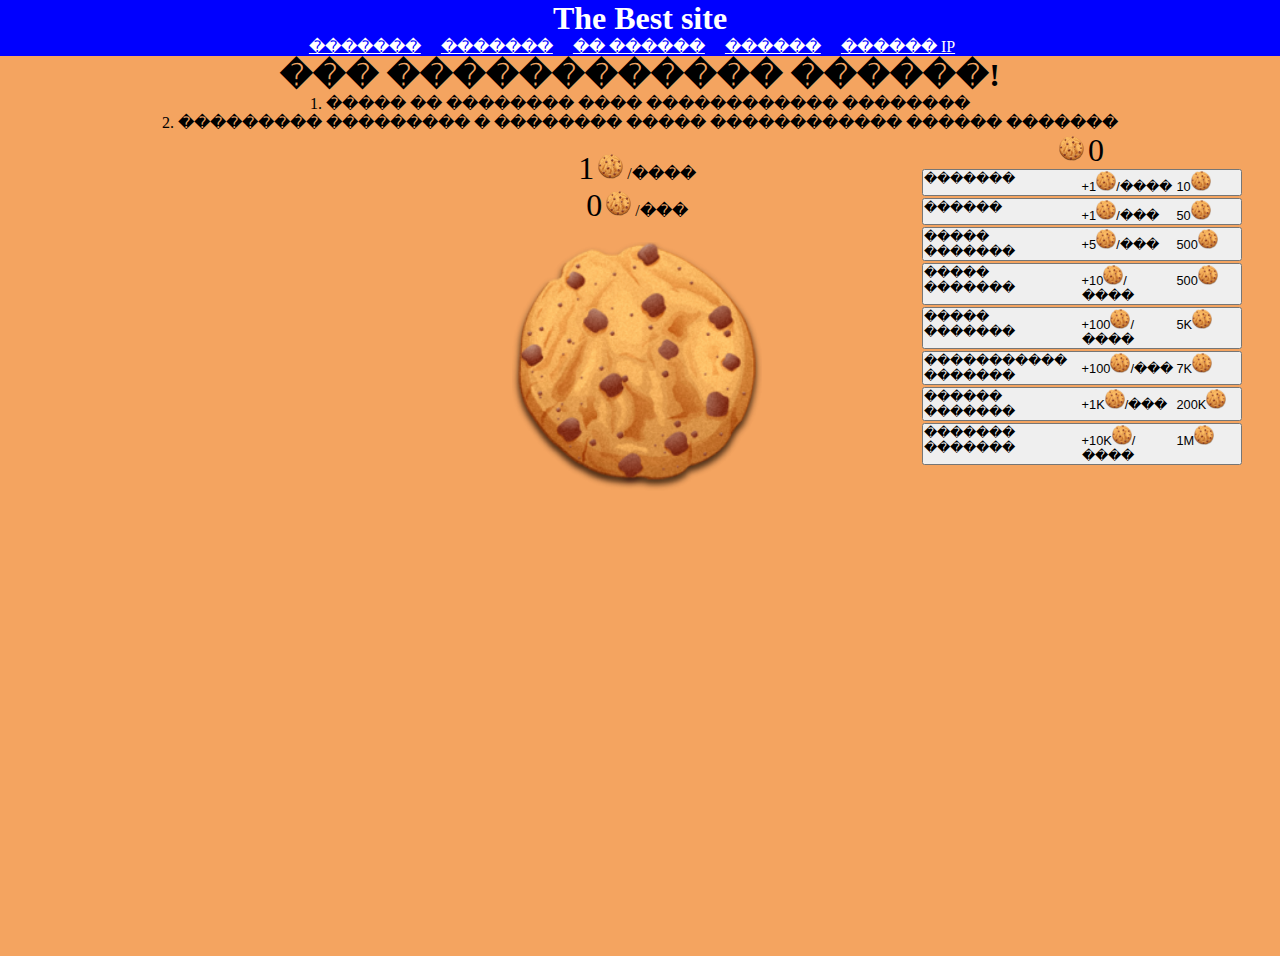
==== clicker.html @ c85cccc2 "Add files via upload" ====
<!DOCTYPE html>
<html>
	<head>
		<title>�� ���� ����</title>
		<link rel="stylesheet" type="text/css" href = "style.css"/>

		<script type = "text/javascript" src="jquery.js"></script>
		<script type = "text/javascript" src="clicker.js"></script>
	
	</head>

	<body>
		<div class = "header">
			<h1>The Best site</h1>
		
			<a href="history.html">�������</a><text>&nbsp;&nbsp;&nbsp;&nbsp</text>
			<a href="index.html">�������</a><text>&nbsp;&nbsp;&nbsp;&nbsp</text>
			<a href="index.html">�� ������</a><text>&nbsp;&nbsp;&nbsp;&nbsp</text>
			<a href="clicker.html">������</a><text>&nbsp;&nbsp;&nbsp;&nbsp</text>
			<a href="index.html">������ IP</a><text>&nbsp;&nbsp;&nbsp;&nbsp</text>
		</div>
		<div class = "cookies">
			<div class = "cookies-head">
				<h1>��� ������������ ������!</h1>
				<p>1. ����� �� �������� ���� ������������ ��������</p>
				<p>2. ��������� ��������� � �������� ����� ������������ ������ �������</p>
			</div>
			<div class = "ClickerButInterface">
				<br>
				<p>
					<span>
						<span class = "PerClick">1</span>
						<img style="height:25px;width:25px" src="cookie.png"/>
						<span>/����</span>
					</span>
				</p>
				<p>
					<span>
						<span class = "PerSec">0</span>
						<img style="height:25px;width:25px" src="cookie.png"/>
						<span>/���</span>
					</span>
				</p>
				<br>
				<img class = "clickerBut"  src="cookie.png"/>
			</div>		
			<div class = "cookie-interface">
				
				<span class = coolie-balance>
					<img style="height:25px;width:25px" src="cookie.png"/>
					<text class = balanceText>0</text>
				</span>
				<div class = "shop">
					<li>
						<button class = "grandma">
							<div class = "description">
								<li>�������</li>
							</div>
							<div class = "profit">
								<li>+1<img style="height:20px;width:20px" src="cookie.png"/>/����</li>
							</div>
							<div class = "Price">
								<li><span class="grandmaCost">10</span><img style="height:20px;width:20px" src="cookie.png"/></li>	
							</div>
						</button>
					</li>
					<li>
						<button class = "Rab">
							<div class = "description">
								<li>������</li>
							</div>
							<div class = "profit">
								<li>+1<img style="height:20px;width:20px" src="cookie.png"/>/���</li>
							</div>
							<div class = "Price">
								<li><span class = "RabCost">50</span><img style="height:20px;width:20px" src="cookie.png"/></li>	
							</div>
						</button>
					</li>
					<li>
						<button class = "SmallShop">
							<div class = "description">
								<li>����� �������</li>
							</div>
							<div class = "profit">
								<li>+5<img style="height:20px;width:20px" src="cookie.png"/>/���</li>
							</div>
							<div class = "Price">
								<li><span class = "SmallShopCost">500</span><img style="height:20px;width:20px" src="cookie.png"/></li>	
							</div>
						</button>
					</li>
					<li>
						<button class = "Ferma">
							<div class = "description">
								<li>����� �������</li>
							</div>
							<div class = "profit">
								<li>+10<img style="height:20px;width:20px" src="cookie.png"/>/����</li>
							</div>
							<div class = "Price">
								<li><span class = "FermaCost">500</span><img style="height:20px;width:20px" src="cookie.png"/></li>	
							</div>
						</button>
					</li>
					<li>
						<button class = "Factoty">
							<div class = "description">
								<li>����� �������</li>
							</div>
							<div class = "profit">
								<li>+100<img style="height:20px;width:20px" src="cookie.png"/>/����</li>
							</div>
							<div class = "Price">
								<li><span class="FactotyCost">5K</span><img style="height:20px;width:20px" src="cookie.png"/></li>	
							</div>
						</button>
					</li>
					<li>
						<button class = "Shop">
							<div class = "description">
								<li>����������� �������</li>
							</div>
							<div class = "profit">
								<li>+100<img style="height:20px;width:20px" src="cookie.png"/>/���</li>
							</div>
							<div class = "Price">
								<li><span class = "ShopCost">7K</span><img style="height:20px;width:20px" src="cookie.png"/></li>	
							</div>
						</button>
					</li>
					<li>
						<button class = "Country">
							<div class = "description">
								<li>������ �������</li>
							</div>
							<div class = "profit">
								<li>+1K<img style="height:20px;width:20px" src="cookie.png"/>/���</li>
							</div>
							<div class = "Price">
								<li><span class = "CountryCost">200K</span><img style="height:20px;width:20px" src="cookie.png"/></li>	
							</div>
						</button>
					</li>
					<li>
						<button class = "Planet">
							<div class = "description">
								<li>������� �������</li>
							</div>
							<div class = "profit">
								<li>+10K<img style="height:20px;width:20px" src="cookie.png"/>/����</li>
							</div>
							<div class = "Price">
								<li><span class = "PlanetCost">1M</span><img style="height:20px;width:20px" src="cookie.png"/></li>	
							</div>
						</button>
					</li>
				</div>
			</div>
		</div>
	</body>
	
</html>
---- style.css ----
﻿*{
	margin:0;
	padding:0;
}




.main{
	width: 100%;
}

.welcome{
	position: relative;
	text-align: center;
	
}
.main p{
	font-size: 2rem;

}

.history{
	text-align: left;
	width: 100%;
	margin= 0;
	padding = 0;
	top = 0;
	
}

.history p{
	text-indent: 20px; /* Отступ первой строки в пикселах */
	position: relative;
	font-size: 1.5rem;
	left: 1%;
}

.history h1{	
	position: relative;
	text-align: center;
}


.header{
	text-align: center;
	width: 100%;
	color: white;
	background: blue;
}

.header a{
	color: white;
}

.cookies{
	background: #F4A460;
	height: 100vh;
	text-align: center;
}
.cookies-head{

	text-align: center;
}


.cookie-interface{
	position: absolute;
	width: 25%;
	right: 3%;
	text-align: center;
}
.balanceText, .PerClick, .PerSec, .Total{
	font-size: 200%;
}

.shop{
	position: relative;
	text-align: right;
	width: 100%;
	/*background: #F4A460;*/
}
.About{
	left:0;
	width: 25%;
	position: relative;
	text-align: center;

}
.shop li{
	 list-style-type: none
}

.shop button {
	position: relative;
	width: 100%;
	font-size: 0.8rem;
	
	/*background: #F4A460;*/
}
.clickerBut{
	height: 250px;
	width: 250px;
}

.description{
	vertical-align: text-bottom;
	float: left;
	width: 50%;
	text-align:left;
}
.profit{
	width: 30%;
	text-align: left;
	float:left;
}
.Price{
	float: left;
	text-align: right;
}
.ClickerButInterface{
	position: absolute;
	margin-top: 0px;
	left: 40%;
	float: center;
}

.Ava{
	width:50%
}
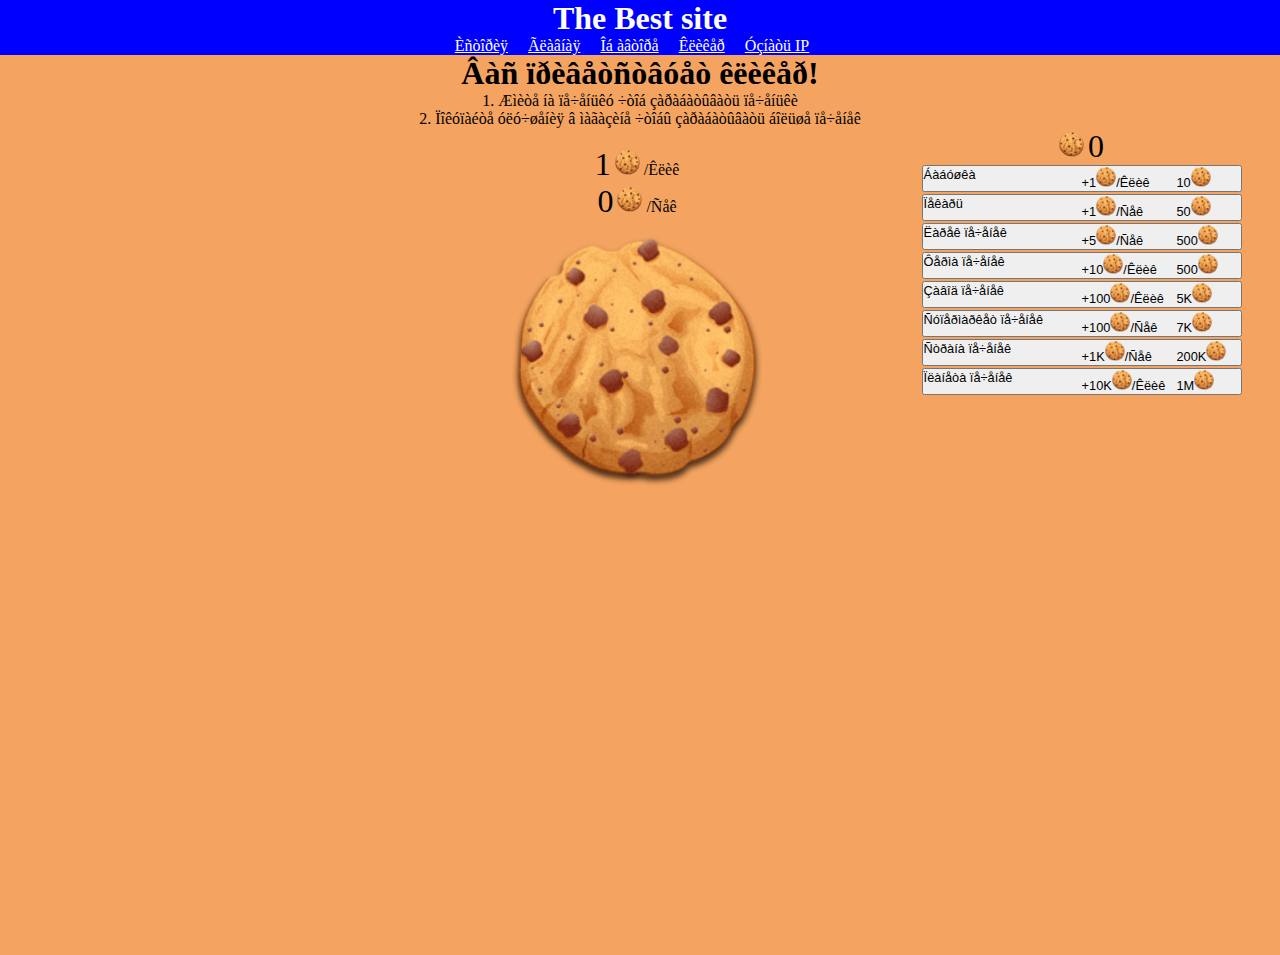
==== commit 8184e38f: "Update clicker.html" ====
--- a/clicker.html
+++ b/clicker.html
@@ -1,7 +1,8 @@
 <!DOCTYPE html>
 <html>
 	<head>
-		<title>�� ���� ����</title>
+		<meta charset="utf-8">
+		<title>Çå áåñò ñàéò</title>
 		<link rel="stylesheet" type="text/css" href = "style.css"/>
 
 		<script type = "text/javascript" src="jquery.js"></script>
@@ -13,17 +14,17 @@
 		<div class = "header">
 			<h1>The Best site</h1>
 		
-			<a href="history.html">�������</a><text>&nbsp;&nbsp;&nbsp;&nbsp</text>
-			<a href="index.html">�������</a><text>&nbsp;&nbsp;&nbsp;&nbsp</text>
-			<a href="index.html">�� ������</a><text>&nbsp;&nbsp;&nbsp;&nbsp</text>
-			<a href="clicker.html">������</a><text>&nbsp;&nbsp;&nbsp;&nbsp</text>
-			<a href="index.html">������ IP</a><text>&nbsp;&nbsp;&nbsp;&nbsp</text>
+			<a href="history.html">Èñòîðèÿ</a><text>&nbsp;&nbsp;&nbsp;&nbsp</text>
+			<a href="index.html">Ãëàâíàÿ</a><text>&nbsp;&nbsp;&nbsp;&nbsp</text>
+			<a href="index.html">Îá àâòîðå</a><text>&nbsp;&nbsp;&nbsp;&nbsp</text>
+			<a href="clicker.html">Êëèêåð</a><text>&nbsp;&nbsp;&nbsp;&nbsp</text>
+			<a href="index.html">Óçíàòü IP</a><text>&nbsp;&nbsp;&nbsp;&nbsp</text>
 		</div>
 		<div class = "cookies">
 			<div class = "cookies-head">
-				<h1>��� ������������ ������!</h1>
-				<p>1. ����� �� �������� ���� ������������ ��������</p>
-				<p>2. ��������� ��������� � �������� ����� ������������ ������ �������</p>
+				<h1>Âàñ ïðèâåòñòâóåò êëèêåð!</h1>
+				<p>1. Æìèòå íà ïå÷åíüêó ÷òîá çàðàáàòûâàòü ïå÷åíüêè</p>
+				<p>2. Ïîêóïàéòå óëó÷øåíèÿ â ìàãàçèíå ÷òîáû çàðàáàòûâàòü áîëüøå ïå÷åíåê</p>
 			</div>
 			<div class = "ClickerButInterface">
 				<br>
@@ -31,14 +32,14 @@
 					<span>
 						<span class = "PerClick">1</span>
 						<img style="height:25px;width:25px" src="cookie.png"/>
-						<span>/����</span>
+						<span>/Êëèê</span>
 					</span>
 				</p>
 				<p>
 					<span>
 						<span class = "PerSec">0</span>
 						<img style="height:25px;width:25px" src="cookie.png"/>
-						<span>/���</span>
+						<span>/Ñåê</span>
 					</span>
 				</p>
 				<br>
@@ -54,10 +55,10 @@
 					<li>
 						<button class = "grandma">
 							<div class = "description">
-								<li>�������</li>
+								<li>Áàáóøêà</li>
 							</div>
 							<div class = "profit">
-								<li>+1<img style="height:20px;width:20px" src="cookie.png"/>/����</li>
+								<li>+1<img style="height:20px;width:20px" src="cookie.png"/>/Êëèê</li>
 							</div>
 							<div class = "Price">
 								<li><span class="grandmaCost">10</span><img style="height:20px;width:20px" src="cookie.png"/></li>	
@@ -67,10 +68,10 @@
 					<li>
 						<button class = "Rab">
 							<div class = "description">
-								<li>������</li>
+								<li>Ïåêàðü</li>
 							</div>
 							<div class = "profit">
-								<li>+1<img style="height:20px;width:20px" src="cookie.png"/>/���</li>
+								<li>+1<img style="height:20px;width:20px" src="cookie.png"/>/Ñåê</li>
 							</div>
 							<div class = "Price">
 								<li><span class = "RabCost">50</span><img style="height:20px;width:20px" src="cookie.png"/></li>	
@@ -80,10 +81,10 @@
 					<li>
 						<button class = "SmallShop">
 							<div class = "description">
-								<li>����� �������</li>
+								<li>Ëàðåê ïå÷åíåê</li>
 							</div>
 							<div class = "profit">
-								<li>+5<img style="height:20px;width:20px" src="cookie.png"/>/���</li>
+								<li>+5<img style="height:20px;width:20px" src="cookie.png"/>/Ñåê</li>
 							</div>
 							<div class = "Price">
 								<li><span class = "SmallShopCost">500</span><img style="height:20px;width:20px" src="cookie.png"/></li>	
@@ -93,10 +94,10 @@
 					<li>
 						<button class = "Ferma">
 							<div class = "description">
-								<li>����� �������</li>
+								<li>Ôåðìà ïå÷åíåê</li>
 							</div>
 							<div class = "profit">
-								<li>+10<img style="height:20px;width:20px" src="cookie.png"/>/����</li>
+								<li>+10<img style="height:20px;width:20px" src="cookie.png"/>/Êëèê</li>
 							</div>
 							<div class = "Price">
 								<li><span class = "FermaCost">500</span><img style="height:20px;width:20px" src="cookie.png"/></li>	
@@ -106,10 +107,10 @@
 					<li>
 						<button class = "Factoty">
 							<div class = "description">
-								<li>����� �������</li>
+								<li>Çàâîä ïå÷åíåê</li>
 							</div>
 							<div class = "profit">
-								<li>+100<img style="height:20px;width:20px" src="cookie.png"/>/����</li>
+								<li>+100<img style="height:20px;width:20px" src="cookie.png"/>/Êëèê</li>
 							</div>
 							<div class = "Price">
 								<li><span class="FactotyCost">5K</span><img style="height:20px;width:20px" src="cookie.png"/></li>	
@@ -119,10 +120,10 @@
 					<li>
 						<button class = "Shop">
 							<div class = "description">
-								<li>����������� �������</li>
+								<li>Ñóïåðìàðêåò ïå÷åíåê</li>
 							</div>
 							<div class = "profit">
-								<li>+100<img style="height:20px;width:20px" src="cookie.png"/>/���</li>
+								<li>+100<img style="height:20px;width:20px" src="cookie.png"/>/Ñåê</li>
 							</div>
 							<div class = "Price">
 								<li><span class = "ShopCost">7K</span><img style="height:20px;width:20px" src="cookie.png"/></li>	
@@ -132,10 +133,10 @@
 					<li>
 						<button class = "Country">
 							<div class = "description">
-								<li>������ �������</li>
+								<li>Ñòðàíà ïå÷åíåê</li>
 							</div>
 							<div class = "profit">
-								<li>+1K<img style="height:20px;width:20px" src="cookie.png"/>/���</li>
+								<li>+1K<img style="height:20px;width:20px" src="cookie.png"/>/Ñåê</li>
 							</div>
 							<div class = "Price">
 								<li><span class = "CountryCost">200K</span><img style="height:20px;width:20px" src="cookie.png"/></li>	
@@ -145,10 +146,10 @@
 					<li>
 						<button class = "Planet">
 							<div class = "description">
-								<li>������� �������</li>
+								<li>Ïëàíåòà ïå÷åíåê</li>
 							</div>
 							<div class = "profit">
-								<li>+10K<img style="height:20px;width:20px" src="cookie.png"/>/����</li>
+								<li>+10K<img style="height:20px;width:20px" src="cookie.png"/>/Êëèê</li>
 							</div>
 							<div class = "Price">
 								<li><span class = "PlanetCost">1M</span><img style="height:20px;width:20px" src="cookie.png"/></li>	
@@ -160,4 +161,4 @@
 		</div>
 	</body>
 	
-</html>+</html>
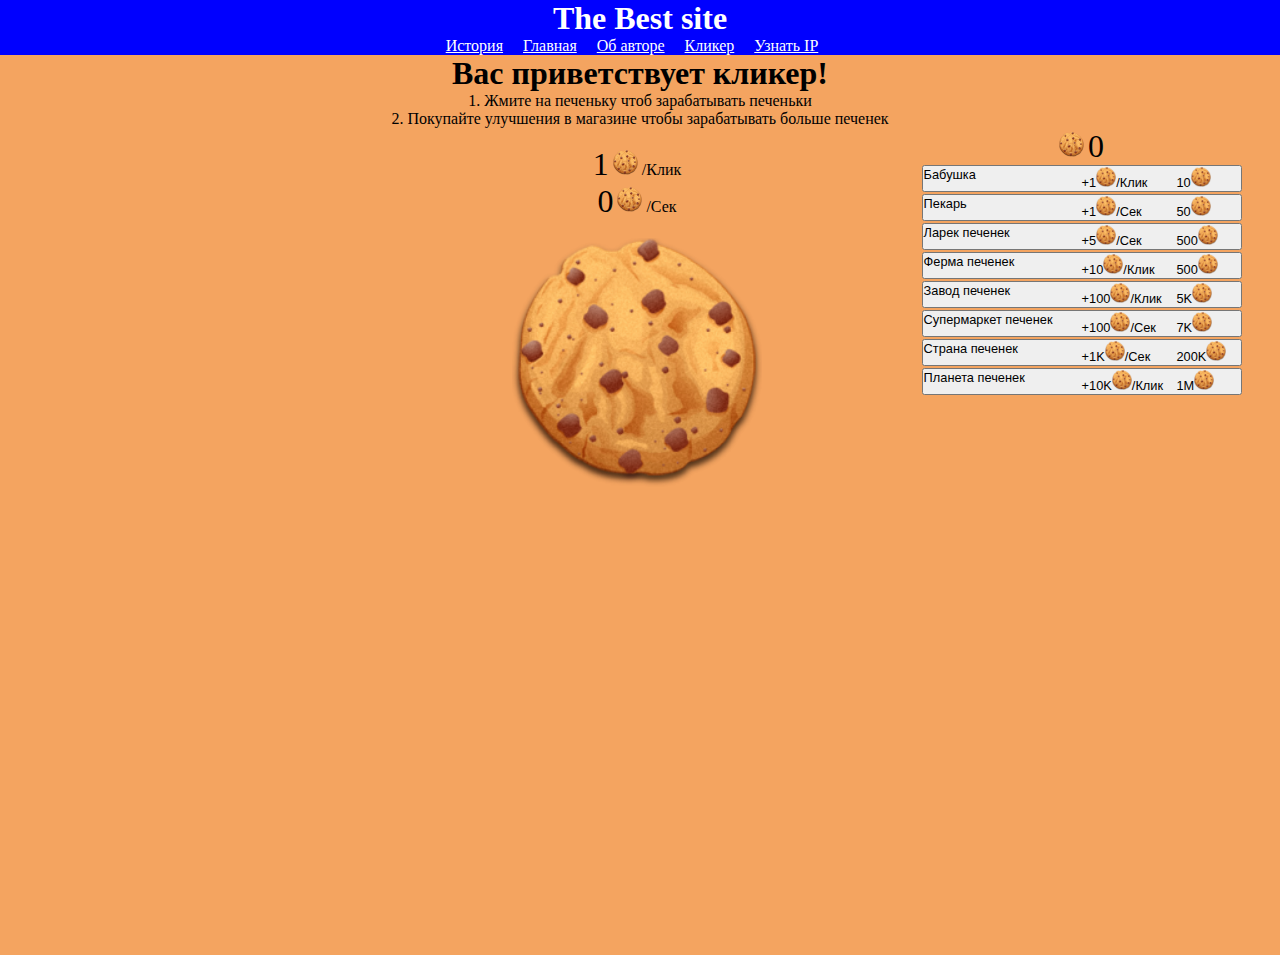
==== commit 58cb6e22: "Update clicker.html" ====
--- a/clicker.html
+++ b/clicker.html
@@ -2,7 +2,7 @@
 <html>
 	<head>
 		<meta charset="utf-8">
-		<title>Çå áåñò ñàéò</title>
+		<title>Зе бест сайт</title>
 		<link rel="stylesheet" type="text/css" href = "style.css"/>
 
 		<script type = "text/javascript" src="jquery.js"></script>
@@ -14,17 +14,17 @@
 		<div class = "header">
 			<h1>The Best site</h1>
 		
-			<a href="history.html">Èñòîðèÿ</a><text>&nbsp;&nbsp;&nbsp;&nbsp</text>
-			<a href="index.html">Ãëàâíàÿ</a><text>&nbsp;&nbsp;&nbsp;&nbsp</text>
-			<a href="index.html">Îá àâòîðå</a><text>&nbsp;&nbsp;&nbsp;&nbsp</text>
-			<a href="clicker.html">Êëèêåð</a><text>&nbsp;&nbsp;&nbsp;&nbsp</text>
-			<a href="index.html">Óçíàòü IP</a><text>&nbsp;&nbsp;&nbsp;&nbsp</text>
+			<a href="history.html">История</a><text>&nbsp;&nbsp;&nbsp;&nbsp</text>
+			<a href="index.html">Главная</a><text>&nbsp;&nbsp;&nbsp;&nbsp</text>
+			<a href="index.html">Об авторе</a><text>&nbsp;&nbsp;&nbsp;&nbsp</text>
+			<a href="clicker.html">Кликер</a><text>&nbsp;&nbsp;&nbsp;&nbsp</text>
+			<a href="index.html">Узнать IP</a><text>&nbsp;&nbsp;&nbsp;&nbsp</text>
 		</div>
 		<div class = "cookies">
 			<div class = "cookies-head">
-				<h1>Âàñ ïðèâåòñòâóåò êëèêåð!</h1>
-				<p>1. Æìèòå íà ïå÷åíüêó ÷òîá çàðàáàòûâàòü ïå÷åíüêè</p>
-				<p>2. Ïîêóïàéòå óëó÷øåíèÿ â ìàãàçèíå ÷òîáû çàðàáàòûâàòü áîëüøå ïå÷åíåê</p>
+				<h1>Вас приветствует кликер!</h1>
+				<p>1. Жмите на печеньку чтоб зарабатывать печеньки</p>
+				<p>2. Покупайте улучшения в магазине чтобы зарабатывать больше печенек</p>
 			</div>
 			<div class = "ClickerButInterface">
 				<br>
@@ -32,14 +32,14 @@
 					<span>
 						<span class = "PerClick">1</span>
 						<img style="height:25px;width:25px" src="cookie.png"/>
-						<span>/Êëèê</span>
+						<span>/Клик</span>
 					</span>
 				</p>
 				<p>
 					<span>
 						<span class = "PerSec">0</span>
 						<img style="height:25px;width:25px" src="cookie.png"/>
-						<span>/Ñåê</span>
+						<span>/Сек</span>
 					</span>
 				</p>
 				<br>
@@ -55,10 +55,10 @@
 					<li>
 						<button class = "grandma">
 							<div class = "description">
-								<li>Áàáóøêà</li>
+								<li>Бабушка</li>
 							</div>
 							<div class = "profit">
-								<li>+1<img style="height:20px;width:20px" src="cookie.png"/>/Êëèê</li>
+								<li>+1<img style="height:20px;width:20px" src="cookie.png"/>/Клик</li>
 							</div>
 							<div class = "Price">
 								<li><span class="grandmaCost">10</span><img style="height:20px;width:20px" src="cookie.png"/></li>	
@@ -68,10 +68,10 @@
 					<li>
 						<button class = "Rab">
 							<div class = "description">
-								<li>Ïåêàðü</li>
+								<li>Пекарь</li>
 							</div>
 							<div class = "profit">
-								<li>+1<img style="height:20px;width:20px" src="cookie.png"/>/Ñåê</li>
+								<li>+1<img style="height:20px;width:20px" src="cookie.png"/>/Сек</li>
 							</div>
 							<div class = "Price">
 								<li><span class = "RabCost">50</span><img style="height:20px;width:20px" src="cookie.png"/></li>	
@@ -81,10 +81,10 @@
 					<li>
 						<button class = "SmallShop">
 							<div class = "description">
-								<li>Ëàðåê ïå÷åíåê</li>
+								<li>Ларек печенек</li>
 							</div>
 							<div class = "profit">
-								<li>+5<img style="height:20px;width:20px" src="cookie.png"/>/Ñåê</li>
+								<li>+5<img style="height:20px;width:20px" src="cookie.png"/>/Сек</li>
 							</div>
 							<div class = "Price">
 								<li><span class = "SmallShopCost">500</span><img style="height:20px;width:20px" src="cookie.png"/></li>	
@@ -94,10 +94,10 @@
 					<li>
 						<button class = "Ferma">
 							<div class = "description">
-								<li>Ôåðìà ïå÷åíåê</li>
+								<li>Ферма печенек</li>
 							</div>
 							<div class = "profit">
-								<li>+10<img style="height:20px;width:20px" src="cookie.png"/>/Êëèê</li>
+								<li>+10<img style="height:20px;width:20px" src="cookie.png"/>/Клик</li>
 							</div>
 							<div class = "Price">
 								<li><span class = "FermaCost">500</span><img style="height:20px;width:20px" src="cookie.png"/></li>	
@@ -107,10 +107,10 @@
 					<li>
 						<button class = "Factoty">
 							<div class = "description">
-								<li>Çàâîä ïå÷åíåê</li>
+								<li>Завод печенек</li>
 							</div>
 							<div class = "profit">
-								<li>+100<img style="height:20px;width:20px" src="cookie.png"/>/Êëèê</li>
+								<li>+100<img style="height:20px;width:20px" src="cookie.png"/>/Клик</li>
 							</div>
 							<div class = "Price">
 								<li><span class="FactotyCost">5K</span><img style="height:20px;width:20px" src="cookie.png"/></li>	
@@ -120,10 +120,10 @@
 					<li>
 						<button class = "Shop">
 							<div class = "description">
-								<li>Ñóïåðìàðêåò ïå÷åíåê</li>
+								<li>Супермаркет печенек</li>
 							</div>
 							<div class = "profit">
-								<li>+100<img style="height:20px;width:20px" src="cookie.png"/>/Ñåê</li>
+								<li>+100<img style="height:20px;width:20px" src="cookie.png"/>/Сек</li>
 							</div>
 							<div class = "Price">
 								<li><span class = "ShopCost">7K</span><img style="height:20px;width:20px" src="cookie.png"/></li>	
@@ -133,10 +133,10 @@
 					<li>
 						<button class = "Country">
 							<div class = "description">
-								<li>Ñòðàíà ïå÷åíåê</li>
+								<li>Страна печенек</li>
 							</div>
 							<div class = "profit">
-								<li>+1K<img style="height:20px;width:20px" src="cookie.png"/>/Ñåê</li>
+								<li>+1K<img style="height:20px;width:20px" src="cookie.png"/>/Сек</li>
 							</div>
 							<div class = "Price">
 								<li><span class = "CountryCost">200K</span><img style="height:20px;width:20px" src="cookie.png"/></li>	
@@ -146,10 +146,10 @@
 					<li>
 						<button class = "Planet">
 							<div class = "description">
-								<li>Ïëàíåòà ïå÷åíåê</li>
+								<li>Планета печенек</li>
 							</div>
 							<div class = "profit">
-								<li>+10K<img style="height:20px;width:20px" src="cookie.png"/>/Êëèê</li>
+								<li>+10K<img style="height:20px;width:20px" src="cookie.png"/>/Клик</li>
 							</div>
 							<div class = "Price">
 								<li><span class = "PlanetCost">1M</span><img style="height:20px;width:20px" src="cookie.png"/></li>	
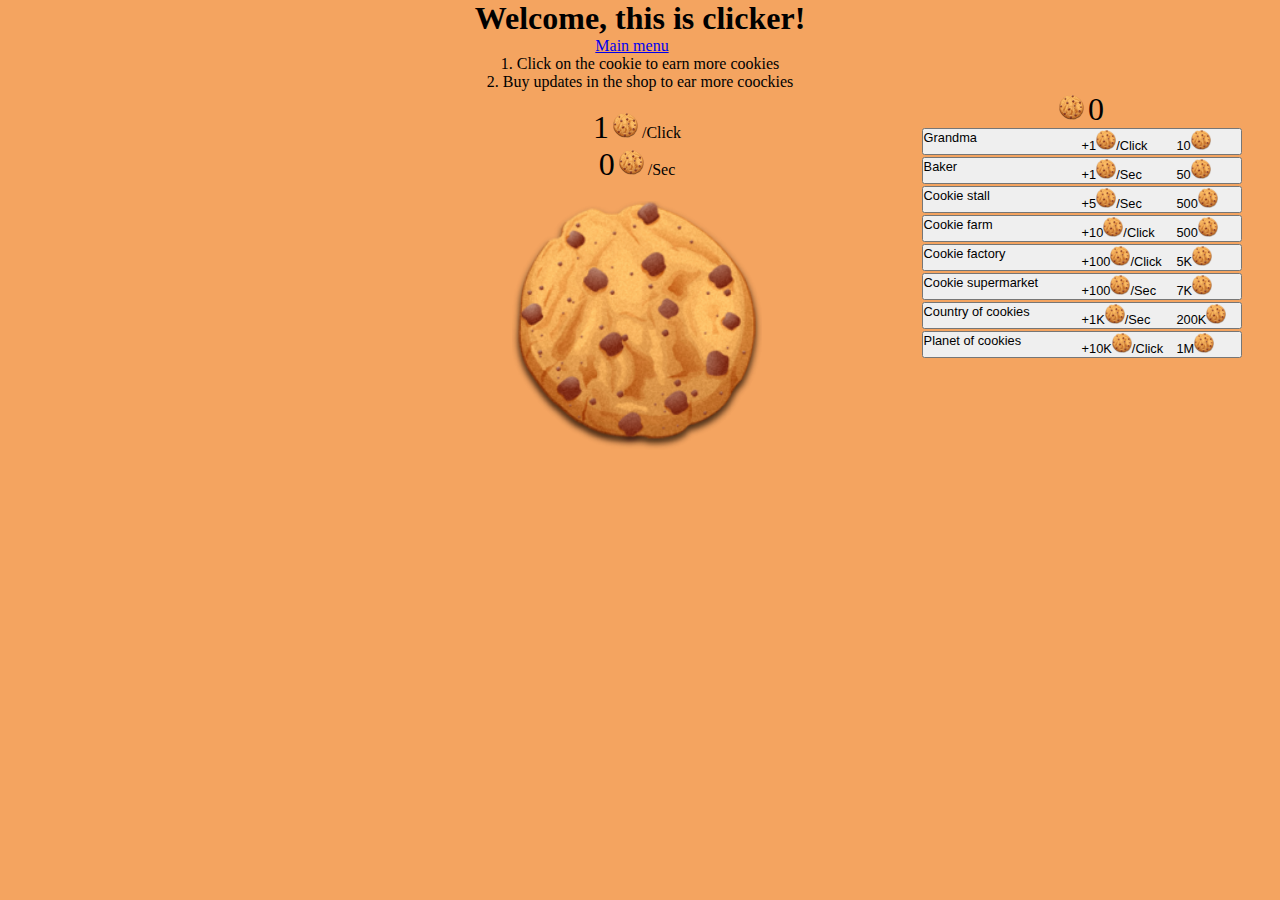
==== commit b7532bfb: "Update clicker.html" ====
--- a/clicker.html
+++ b/clicker.html
@@ -2,7 +2,8 @@
 <html>
 	<head>
 		<meta charset="utf-8">
-		<title>Зе бест сайт</title>
+		<meta name="viewport" content="width=device-width, user-scalable=no">
+		<title>The best site</title>
 		<link rel="stylesheet" type="text/css" href = "style.css"/>
 
 		<script type = "text/javascript" src="jquery.js"></script>
@@ -11,20 +12,13 @@
 	</head>
 
 	<body>
-		<div class = "header">
-			<h1>The Best site</h1>
-		
-			<a href="history.html">История</a><text>&nbsp;&nbsp;&nbsp;&nbsp</text>
-			<a href="index.html">Главная</a><text>&nbsp;&nbsp;&nbsp;&nbsp</text>
-			<a href="index.html">Об авторе</a><text>&nbsp;&nbsp;&nbsp;&nbsp</text>
-			<a href="clicker.html">Кликер</a><text>&nbsp;&nbsp;&nbsp;&nbsp</text>
-			<a href="index.html">Узнать IP</a><text>&nbsp;&nbsp;&nbsp;&nbsp</text>
 		</div>
 		<div class = "cookies">
 			<div class = "cookies-head">
-				<h1>Вас приветствует кликер!</h1>
-				<p>1. Жмите на печеньку чтоб зарабатывать печеньки</p>
-				<p>2. Покупайте улучшения в магазине чтобы зарабатывать больше печенек</p>
+				<h1>Welcome, this is clicker!</h1>
+				<a href="index.html">Main menu</a><text>&nbsp;&nbsp;&nbsp;&nbsp</text>
+				<p>1. Click on the cookie to earn more cookies</p>
+				<p>2. Buy updates in the shop to ear more coockies</p>
 			</div>
 			<div class = "ClickerButInterface">
 				<br>
@@ -32,14 +26,14 @@
 					<span>
 						<span class = "PerClick">1</span>
 						<img style="height:25px;width:25px" src="cookie.png"/>
-						<span>/Клик</span>
+						<span>/Click</span>
 					</span>
 				</p>
 				<p>
 					<span>
 						<span class = "PerSec">0</span>
 						<img style="height:25px;width:25px" src="cookie.png"/>
-						<span>/Сек</span>
+						<span>/Sec</span>
 					</span>
 				</p>
 				<br>
@@ -55,10 +49,10 @@
 					<li>
 						<button class = "grandma">
 							<div class = "description">
-								<li>Бабушка</li>
+								<li>Grandma</li>
 							</div>
 							<div class = "profit">
-								<li>+1<img style="height:20px;width:20px" src="cookie.png"/>/Клик</li>
+								<li>+1<img style="height:20px;width:20px" src="cookie.png"/>/Click</li>
 							</div>
 							<div class = "Price">
 								<li><span class="grandmaCost">10</span><img style="height:20px;width:20px" src="cookie.png"/></li>	
@@ -68,10 +62,10 @@
 					<li>
 						<button class = "Rab">
 							<div class = "description">
-								<li>Пекарь</li>
+								<li>Baker</li>
 							</div>
 							<div class = "profit">
-								<li>+1<img style="height:20px;width:20px" src="cookie.png"/>/Сек</li>
+								<li>+1<img style="height:20px;width:20px" src="cookie.png"/>/Sec</li>
 							</div>
 							<div class = "Price">
 								<li><span class = "RabCost">50</span><img style="height:20px;width:20px" src="cookie.png"/></li>	
@@ -81,10 +75,10 @@
 					<li>
 						<button class = "SmallShop">
 							<div class = "description">
-								<li>Ларек печенек</li>
+								<li>Cookie stall</li>
 							</div>
 							<div class = "profit">
-								<li>+5<img style="height:20px;width:20px" src="cookie.png"/>/Сек</li>
+								<li>+5<img style="height:20px;width:20px" src="cookie.png"/>/Sec</li>
 							</div>
 							<div class = "Price">
 								<li><span class = "SmallShopCost">500</span><img style="height:20px;width:20px" src="cookie.png"/></li>	
@@ -94,10 +88,10 @@
 					<li>
 						<button class = "Ferma">
 							<div class = "description">
-								<li>Ферма печенек</li>
+								<li>Cookie farm</li>
 							</div>
 							<div class = "profit">
-								<li>+10<img style="height:20px;width:20px" src="cookie.png"/>/Клик</li>
+								<li>+10<img style="height:20px;width:20px" src="cookie.png"/>/Click</li>
 							</div>
 							<div class = "Price">
 								<li><span class = "FermaCost">500</span><img style="height:20px;width:20px" src="cookie.png"/></li>	
@@ -107,10 +101,10 @@
 					<li>
 						<button class = "Factoty">
 							<div class = "description">
-								<li>Завод печенек</li>
+								<li>Cookie factory</li>
 							</div>
 							<div class = "profit">
-								<li>+100<img style="height:20px;width:20px" src="cookie.png"/>/Клик</li>
+								<li>+100<img style="height:20px;width:20px" src="cookie.png"/>/Click</li>
 							</div>
 							<div class = "Price">
 								<li><span class="FactotyCost">5K</span><img style="height:20px;width:20px" src="cookie.png"/></li>	
@@ -120,10 +114,10 @@
 					<li>
 						<button class = "Shop">
 							<div class = "description">
-								<li>Супермаркет печенек</li>
+								<li>Cookie supermarket</li>
 							</div>
 							<div class = "profit">
-								<li>+100<img style="height:20px;width:20px" src="cookie.png"/>/Сек</li>
+								<li>+100<img style="height:20px;width:20px" src="cookie.png"/>/Sec</li>
 							</div>
 							<div class = "Price">
 								<li><span class = "ShopCost">7K</span><img style="height:20px;width:20px" src="cookie.png"/></li>	
@@ -133,10 +127,10 @@
 					<li>
 						<button class = "Country">
 							<div class = "description">
-								<li>Страна печенек</li>
+								<li>Country of cookies</li>
 							</div>
 							<div class = "profit">
-								<li>+1K<img style="height:20px;width:20px" src="cookie.png"/>/Сек</li>
+								<li>+1K<img style="height:20px;width:20px" src="cookie.png"/>/Sec</li>
 							</div>
 							<div class = "Price">
 								<li><span class = "CountryCost">200K</span><img style="height:20px;width:20px" src="cookie.png"/></li>	
@@ -146,10 +140,10 @@
 					<li>
 						<button class = "Planet">
 							<div class = "description">
-								<li>Планета печенек</li>
+								<li>Planet of cookies</li>
 							</div>
 							<div class = "profit">
-								<li>+10K<img style="height:20px;width:20px" src="cookie.png"/>/Клик</li>
+								<li>+10K<img style="height:20px;width:20px" src="cookie.png"/>/Click</li>
 							</div>
 							<div class = "Price">
 								<li><span class = "PlanetCost">1M</span><img style="height:20px;width:20px" src="cookie.png"/></li>	
--- a/style.css
+++ b/style.css
@@ -1,45 +1,86 @@
-﻿*{
+*{
 	margin:0;
 	padding:0;
 }
 
 
 
-
 .main{
+	position: absolute;
+	top: 50%;
+	left:50%;
+	-webkit-transform: translate(-50%, -50%);
+	-moz-transform: translate(-50%, -50%);
+	-ms-transform: translate(-50%, -50%);
+	-o-transform: translate(-50%, -50%);
+	transform: translate(-50%, -50%);
+	vertical-align: middle;	
+}
+.SnakeButt, .CoockieButt{
+	margin-top: 20px;
+	display: block;
+	position: top;
+	border: 3px solid #218294;
+	font-size: 30px;
+	color: #218294;
+	text-decoration: none;
+	text-transform: uppercase;
+	width: 250px;
+	height:60px;
+	text-align: center;
+	line-height: 60px;
+	font-family: Arial,sans-serif;
+	position: relative;
+	transition: 0.5s;
+	overflow: hidden;
+}
+.SnakeButt::before,
+.SnakeButt::after,
+.CoockieButt::before,
+.CoockieButt::after{
+	position:absolute;
+	content:'';
 	width: 100%;
+	height: 100%;
+	background: #218294;
+	top: 0;
+	left:-100%;
+	opacity: .5;
+	transition: 0.3s;
+	z-index:-1;
+}
+.SnakeButt::after,
+.CoockieButt::after{
+	opacity:1;
+	transition-delay: 0.18s;
 }
 
-.welcome{
-	position: relative;
-	text-align: center;
-	
-}
-.main p{
-	font-size: 2rem;
-
+.SnakeButt:hover, .CoockieButt:hover{
+	color:#fff;
 }
 
-.history{
-	text-align: left;
-	width: 100%;
-	margin= 0;
-	padding = 0;
-	top = 0;
+
+.SnakeButt:hover::before,
+.SnakeButt:hover::after,
+.CoockieButt:hover::before,
+.CoockieButt:hover::after{
+	left:0;
+}
+
+
+.welcome{
+	position: absolute;
+	top: 20%;
+	left:50%;
+	-webkit-transform: translate(-50%, -50%);
+	-moz-transform: translate(-50%, -50%);
+	-ms-transform: translate(-50%, -50%);
+	-o-transform: translate(-50%, -50%);
+	transform: translate(-50%, -50%);
+	
 	
 }
 
-.history p{
-	text-indent: 20px; /* Отступ первой строки в пикселах */
-	position: relative;
-	font-size: 1.5rem;
-	left: 1%;
-}
-
-.history h1{	
-	position: relative;
-	text-align: center;
-}
 
 
 .header{
@@ -47,6 +88,7 @@
 	width: 100%;
 	color: white;
 	background: blue;
+	height: 100px;
 }
 
 .header a{
@@ -125,6 +167,3 @@
 	float: center;
 }
 
-.Ava{
-	width:50%
-}